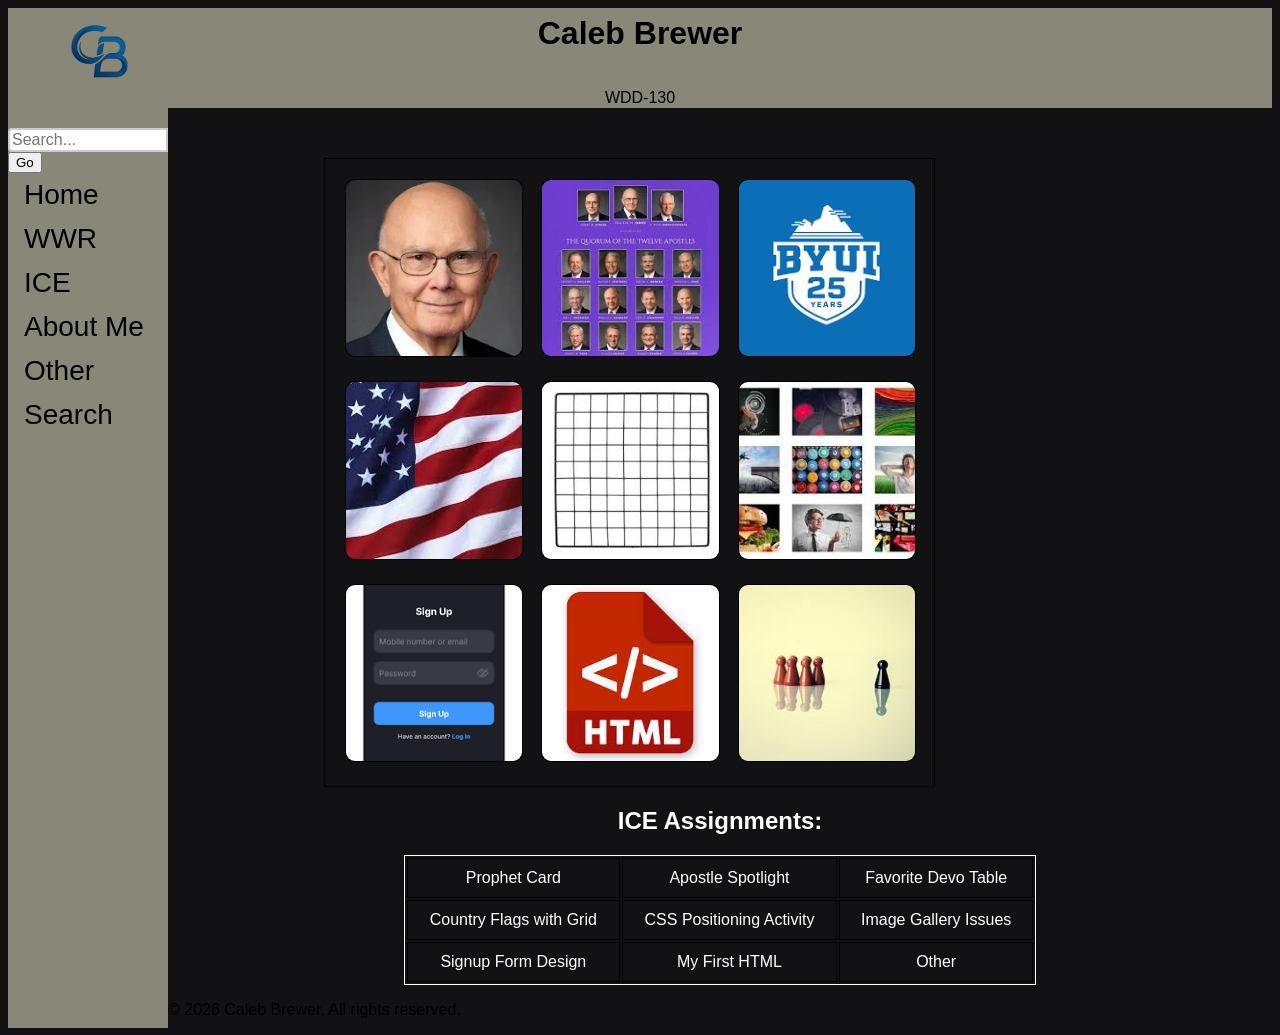
==== ICE.html @ 1811ba86 "Initial commit" ====
<!DOCTYPE html>
<html lang="en">
<head>
    <meta charset="UTF-8">
    <meta name="viewport" content="width=device-width, initial-scale=1.0">
    <title>Document</title>
    <link rel="stylesheet" href="styles\style.css">

</head>

<body>
        <div id="header">
    <img id="logo" src="images/Logo.png" alt="Logo">
<hgroup>
    <h1> Caleb Brewer</h1>
    <p>WDD-130</p>
</hgroup>
   </div>
   <div id="sidenav">
    <nav>
        <form>
                    <input type="search" placeholder="Search...">
                    <button type="submit">Go</button>
                </form>
        <a href="index.html">Home</a>
        <a href="White-Water-Rafting/WWR.html">WWR</a>
        <a href="ICE.html">ICE</a>
        <a href="index.html#about-me">About Me</a>
        <a href="#other">Other</a>
        <a href="Search.html">Search</a>
    </nav>
   </div>
   
<div id="ICEPAGE">
    <div><a href="Web_Fundamentals_export\oaks\oaks.html" target="_blank"><img src="images\oaks.png" alt="Prophet Card" title="Prophet Card"></a></div>
    <div><a href="Web_Fundamentals_export\apostle_spotlight\apostle_spotlight\apostle_spotlight\apostles.html" target="_blank"><img src="images\12.png" alt="Apostle Spotlight" title="Apostle Spotlight"></a></div>
    <div><a href="Web_Fundamentals_export\favorite_devo (2)\favorite_devo\favorite_devo\favdevo.html" target="_blank"><img src="images\byui.png" alt="Favorite Devo Table" title="Favorite Devo Table"></a></div>
    <div><a href="Web_Fundamentals_export\flags.html" target="_blank"><img src="images\flag.png" alt="Country Flags with Grid" title="Country Flags with Grid"></a></div>
    <div><a href="Web_Fundamentals_export\positioning (2)\positioning\positioning\positioning.html" target="_blank"><img src="images\grid.png" alt="CSS Positioning Activity" title="CSS Positioning Activity"></a></div>
    <div><a href="Web_Fundamentals_export\gallery\gallery\gallery.html" target="_blank"><img src="images\img.png" alt="Image Gallery Issues" title="Image Gallery Issues"></a></div>
    <div><a href="#" target="_blank"><img src="images\signup.png" alt="Signup Form Design" title="Signup Form Design"></a></div>
    <div><a href="#" target="_blank"><img src="images\myfirst.png" alt="My First HTML" title="My First HTML"></a></div>
    <div><a href="#" target="_blank"><img src="images\other.png" alt="Other" title="Other"></a></div>
</div>
<h2 style="text-align: center; color: white;">ICE Assignments:</h2>
<table style="color: white; text-align: center; margin-left: auto; margin-right: auto;">
<tr>
    <td>Prophet Card</td>
    <td>Apostle Spotlight</td>
    <td>Favorite Devo Table</td>
</tr>
<tr>
    <td>Country Flags with Grid</td>
    <td>CSS Positioning Activity</td>
    <td>Image Gallery Issues</td>
</tr>
<tr>
    <td>Signup Form Design</td>
    <td>My First HTML</td>
    <td>Other</td>
</tr>
</table>
  
<div id="footer">
    <p>&copy; 2026 Caleb Brewer, All rights reserved.</p>
</div>
</body>
</html>
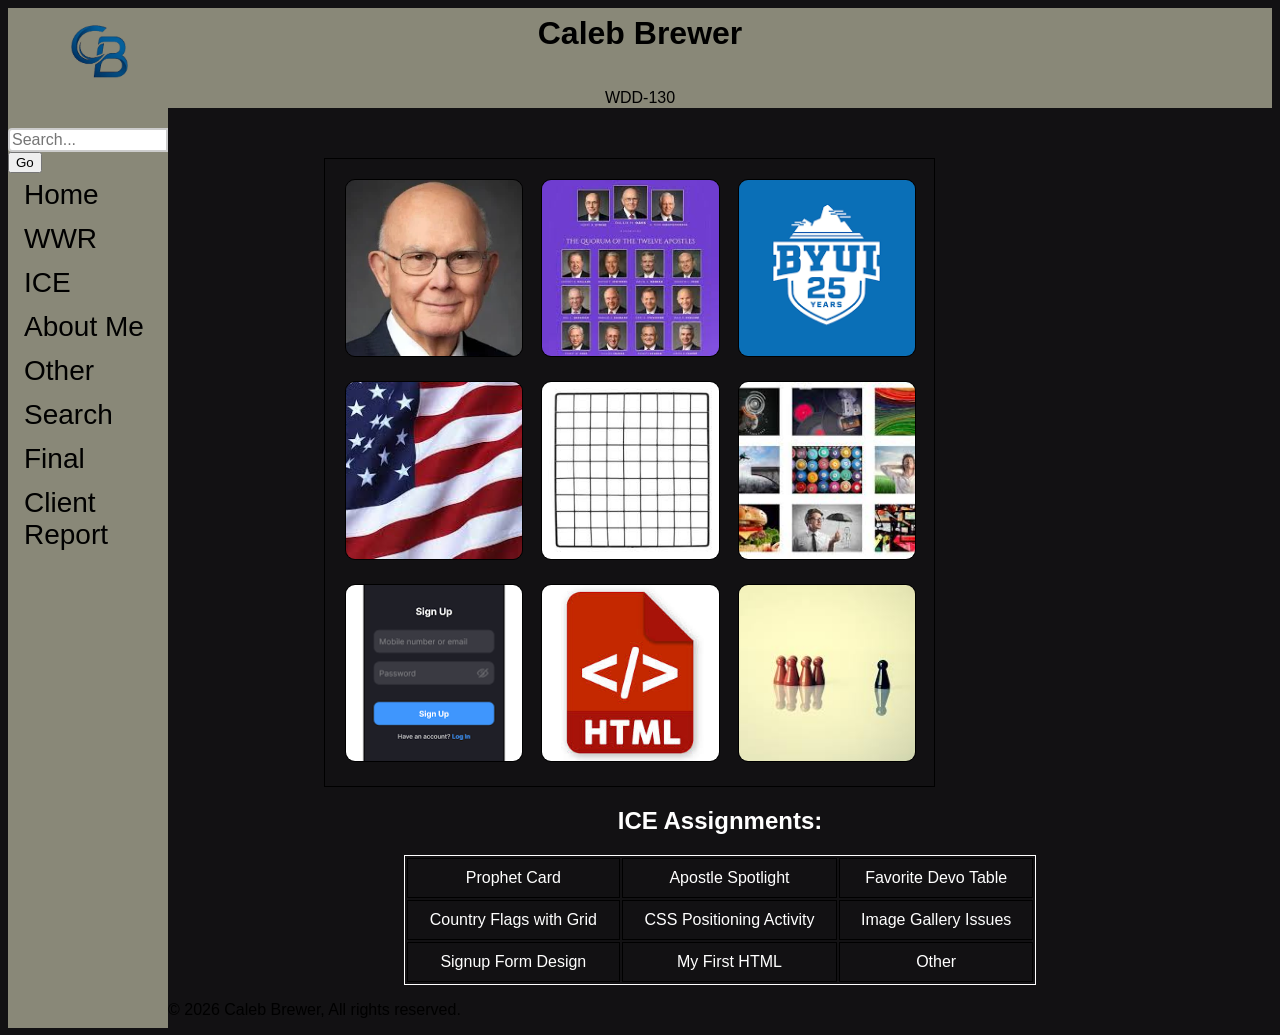
==== commit 0da4fa36: "Updated for final" ====
--- a/ICE.html
+++ b/ICE.html
@@ -1,5 +1,6 @@
 <!DOCTYPE html>
 <html lang="en">
+
 <head>
     <meta charset="UTF-8">
     <meta name="viewport" content="width=device-width, initial-scale=1.0">
@@ -9,60 +10,73 @@
 </head>
 
 <body>
-        <div id="header">
-    <img id="logo" src="images/Logo.png" alt="Logo">
-<hgroup>
-    <h1> Caleb Brewer</h1>
-    <p>WDD-130</p>
-</hgroup>
-   </div>
-   <div id="sidenav">
-    <nav>
-        <form>
-                    <input type="search" placeholder="Search...">
-                    <button type="submit">Go</button>
-                </form>
-        <a href="index.html">Home</a>
-        <a href="White-Water-Rafting/WWR.html">WWR</a>
-        <a href="ICE.html">ICE</a>
-        <a href="index.html#about-me">About Me</a>
-        <a href="#other">Other</a>
-        <a href="Search.html">Search</a>
-    </nav>
-   </div>
-   
-<div id="ICEPAGE">
-    <div><a href="Web_Fundamentals_export\oaks\oaks.html" target="_blank"><img src="images\oaks.png" alt="Prophet Card" title="Prophet Card"></a></div>
-    <div><a href="Web_Fundamentals_export\apostle_spotlight\apostle_spotlight\apostle_spotlight\apostles.html" target="_blank"><img src="images\12.png" alt="Apostle Spotlight" title="Apostle Spotlight"></a></div>
-    <div><a href="Web_Fundamentals_export\favorite_devo (2)\favorite_devo\favorite_devo\favdevo.html" target="_blank"><img src="images\byui.png" alt="Favorite Devo Table" title="Favorite Devo Table"></a></div>
-    <div><a href="Web_Fundamentals_export\flags.html" target="_blank"><img src="images\flag.png" alt="Country Flags with Grid" title="Country Flags with Grid"></a></div>
-    <div><a href="Web_Fundamentals_export\positioning (2)\positioning\positioning\positioning.html" target="_blank"><img src="images\grid.png" alt="CSS Positioning Activity" title="CSS Positioning Activity"></a></div>
-    <div><a href="Web_Fundamentals_export\gallery\gallery\gallery.html" target="_blank"><img src="images\img.png" alt="Image Gallery Issues" title="Image Gallery Issues"></a></div>
-    <div><a href="#" target="_blank"><img src="images\signup.png" alt="Signup Form Design" title="Signup Form Design"></a></div>
-    <div><a href="#" target="_blank"><img src="images\myfirst.png" alt="My First HTML" title="My First HTML"></a></div>
-    <div><a href="#" target="_blank"><img src="images\other.png" alt="Other" title="Other"></a></div>
-</div>
-<h2 style="text-align: center; color: white;">ICE Assignments:</h2>
-<table style="color: white; text-align: center; margin-left: auto; margin-right: auto;">
-<tr>
-    <td>Prophet Card</td>
-    <td>Apostle Spotlight</td>
-    <td>Favorite Devo Table</td>
-</tr>
-<tr>
-    <td>Country Flags with Grid</td>
-    <td>CSS Positioning Activity</td>
-    <td>Image Gallery Issues</td>
-</tr>
-<tr>
-    <td>Signup Form Design</td>
-    <td>My First HTML</td>
-    <td>Other</td>
-</tr>
-</table>
-  
-<div id="footer">
-    <p>&copy; 2026 Caleb Brewer, All rights reserved.</p>
-</div>
+    <div id="header">
+        <img id="logo" src="images/Logo.png" alt="Logo">
+        <hgroup>
+            <h1> Caleb Brewer</h1>
+            <p>WDD-130</p>
+        </hgroup>
+    </div>
+    <div id="sidenav">
+        <nav>
+            <form>
+                <input type="search" placeholder="Search...">
+                <button type="submit">Go</button>
+            </form>
+            <a href="index.html">Home</a>
+            <a href="White-Water-Rafting/WWR.html">WWR</a>
+            <a href="ICE.html">ICE</a>
+            <a href="index.html#about-me">About Me</a>
+            <a href="#other">Other</a>
+            <a href="Search.html">Search</a>
+            <a href="wdd130-etienne/index.html"> Final</a>
+            <a href="client_report.html">Client Report</a>
+        </nav>
+    </div>
+
+    <div id="ICEPAGE">
+        <div><a href="Web_Fundamentals_export\oaks\oaks.html" target="_blank"><img src="images\oaks.png"
+                    alt="Prophet Card" title="Prophet Card"></a></div>
+        <div><a href="Web_Fundamentals_export\apostle_spotlight\apostle_spotlight\apostle_spotlight\apostles.html"
+                target="_blank"><img src="images\12.png" alt="Apostle Spotlight" title="Apostle Spotlight"></a></div>
+        <div><a href="Web_Fundamentals_export\favorite_devo (2)\favorite_devo\favorite_devo\favdevo.html"
+                target="_blank"><img src="images\byui.png" alt="Favorite Devo Table" title="Favorite Devo Table"></a>
+        </div>
+        <div><a href="Web_Fundamentals_export\flags.html" target="_blank"><img src="images\flag.png"
+                    alt="Country Flags with Grid" title="Country Flags with Grid"></a></div>
+        <div><a href="Web_Fundamentals_export\positioning (2)\positioning\positioning\positioning.html"
+                target="_blank"><img src="images\grid.png" alt="CSS Positioning Activity"
+                    title="CSS Positioning Activity"></a></div>
+        <div><a href="Web_Fundamentals_export\gallery\gallery\gallery.html" target="_blank"><img src="images\img.png"
+                    alt="Image Gallery Issues" title="Image Gallery Issues"></a></div>
+        <div><a href="#" target="_blank"><img src="images\signup.png" alt="Signup Form Design"
+                    title="Signup Form Design"></a></div>
+        <div><a href="#" target="_blank"><img src="images\myfirst.png" alt="My First HTML" title="My First HTML"></a>
+        </div>
+        <div><a href="#" target="_blank"><img src="images\other.png" alt="Other" title="Other"></a></div>
+    </div>
+    <h2 style="text-align: center; color: white;">ICE Assignments:</h2>
+    <table style="color: white; text-align: center; margin-left: auto; margin-right: auto;">
+        <tr>
+            <td>Prophet Card</td>
+            <td>Apostle Spotlight</td>
+            <td>Favorite Devo Table</td>
+        </tr>
+        <tr>
+            <td>Country Flags with Grid</td>
+            <td>CSS Positioning Activity</td>
+            <td>Image Gallery Issues</td>
+        </tr>
+        <tr>
+            <td>Signup Form Design</td>
+            <td>My First HTML</td>
+            <td>Other</td>
+        </tr>
+    </table>
+
+    <div id="footer">
+        <p>&copy; 2026 Caleb Brewer, All rights reserved.</p>
+    </div>
 </body>
+
 </html>
